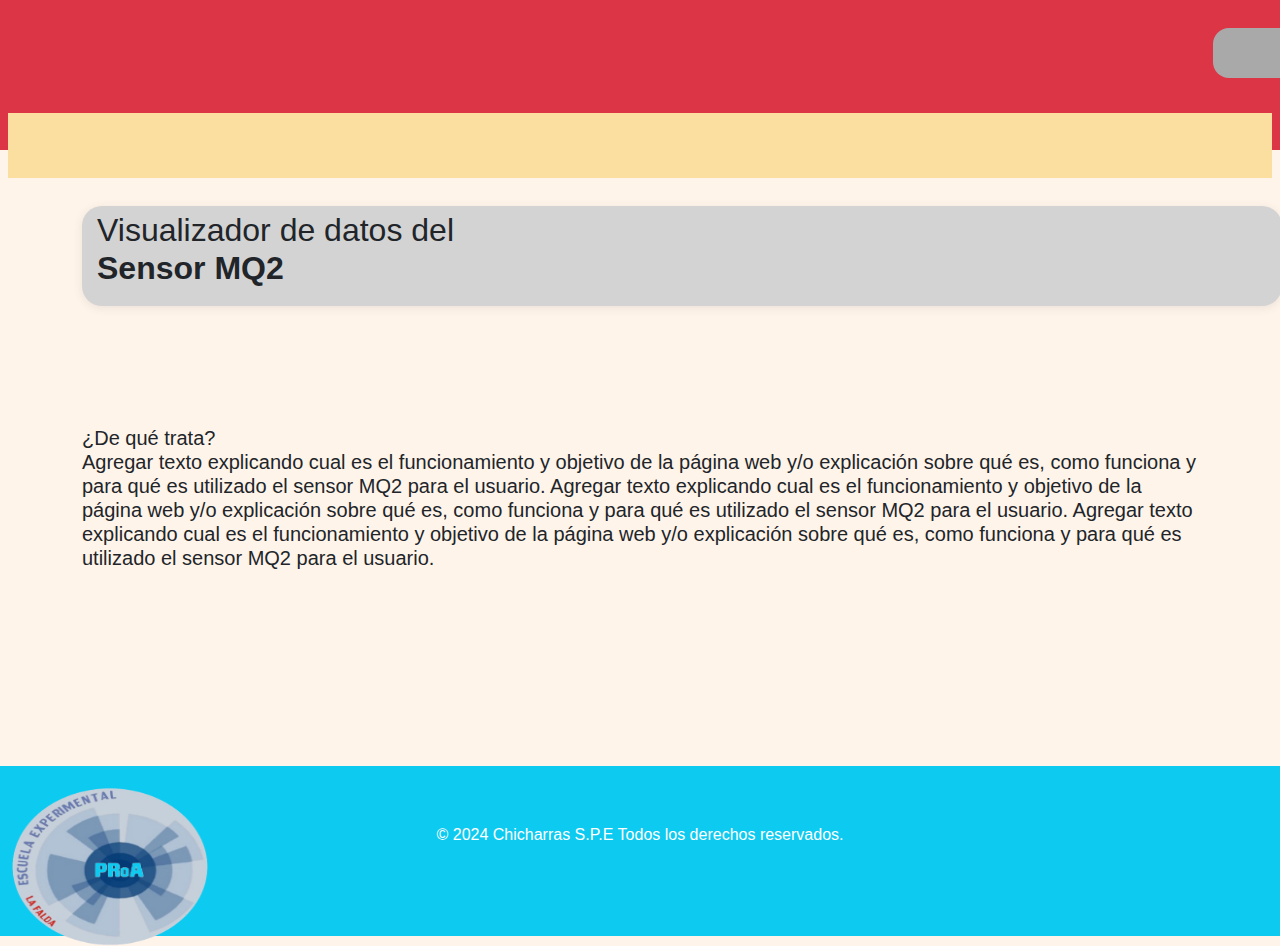
==== Interfaz Nro 1/Index.html @ 74d47890 "Links nav" ====
<!DOCTYPE html>
<html lang="es">
<head>
    <meta charset="UTF-8">
    <meta http-equiv="X-UA-Compatible" content="IE=edge">
    <meta name="viewport" content="width=device-width, initial-scale=1.0">
    <title>Home</title>
    <link rel="stylesheet" href="footerstyle.css">
    <link rel="stylesheet" href="headerstyle.css">
    <link href="https://cdn.jsdelivr.net/npm/bootstrap@5.5.0/dist/css/bootstrap.min.css" rel="stylesheet">
    <link rel="stylesheet" href="stylesindex.css">
</head>
<body>
    <header class="bg-danger text-white text-center p-2" >
        <nav>
            <ul class="Link">
                <li><a class="nav-link" href="Index.html">Home</a></li>
                <li><a class="nav-link" href="interfaz01.html" >Conexión con MQ2</a></li>
            </ul>
        </nav>
        <div class="RectAma"></div>
    </header>

    <main class="container mt-3">

        <div id="Visualizador">
            <h2> Visualizador de datos del <br>
                <strong>Sensor MQ2</strong> 
            </h2>
        </div>

        <h3 id="Explain">
            ¿De qué trata? <br> Agregar texto explicando cual es el funcionamiento y objetivo de la página web y/o
            explicación sobre qué es, como funciona y para qué es utilizado el sensor MQ2 para el usuario.
            Agregar texto explicando cual es el funcionamiento y objetivo de la página web y/o
            explicación sobre qué es, como funciona y para qué es utilizado el sensor MQ2 para el usuario.
            Agregar texto explicando cual es el funcionamiento y objetivo de la página web y/o
            explicación sobre qué es, como funciona y para qué es utilizado el sensor MQ2 para el usuario.
        </h3>

    </main>

    <footer class="bg-info text-white text-center p-3 mt-auto" >
        <img src="img/Diseño_sin_título-removebg-preview.png" alt="Logo ProA La Falda" class="LogoProa">
        <p class="Autores" >&copy; 2024 Chicharras S.P.E Todos los derechos reservados.</p>
    </footer>

    <script src="script.js"></script>
    
    <script>
        document.addEventListener("DOMContentLoaded", () => {
            const links = document.querySelectorAll('.nav-link');
            const currentPage = window.location.pathname.split('/').pop() || '';
        
            links.forEach(link => {
                if (link.getAttribute('href') === currentPage) {
                    link.classList.add('active'); // Añade la clase 'active'
                    link.style.backgroundColor = 'darkgray'; // Establece el fondo gris oscuro
                }
        
                link.addEventListener('mouseover', () => {
                    if (!link.classList.contains('active')) {
                        link.style.backgroundColor = 'lightgray'; // Color gris claro al pasar el ratón
                    }
                });
        
                link.addEventListener('mouseout', () => {
                    if (!link.classList.contains('active')) {
                        link.style.backgroundColor = ''; // Restablece el color de fondo
                    }
                });
            });
        });
        </script>
        
        
</body>
</html>
---- Interfaz Nro 1/footerstyle.css ----
footer {
    background: #7EACB5;
    color: #FFF4EA;
    text-align: center;
    padding: 10px 0;
    bottom: 0;
    width: 100%;
    height: 170px;
    
}

.LogoProa {
    position: relative;
    top: 4px;
    right: 530px;
    height: 160px;
    width: 200px;
}

.Autores {
    position: relative;
    top: -120px;
}
---- Interfaz Nro 1/headerstyle.css ----
header {
    background: #C96868;
    color: #FFF4EA;
    padding: 10px 0;
    height: 150px;
    
}

.Link a {
    
    text-decoration: none; /* Sin subrayado */
    transition: background-color 0.3s, color 0.3s; /* Transiciones suaves */
    position: relative;
    left: 950px;
    top: 20px;
    width: 360px;
    font-size: 25px; /* Tamaño en píxeles */
    color: #FFF4EA;
    border-radius: 16px;
}

.Link a:hover {
    background-color: #bcb5b55f; /* Fondo gris al pasar el mouse */
    color: #f5f1f1; /* Color del texto */
}

.Link a.activo {
    background-color: #a5a5a589; /* Fondo gris para el enlace activo */
    color: #f5f1f1; /* Color del texto */
}

.Link a {
    padding: 5px 10px; /* Espaciado alrededor del texto */
}

.RectAma {
    background-color: #FADFA1;
    height: 65px;
    width: 100%;
    position: relative;
    top: 55px;
}

/* Ajustes específicos para Bootstrap */
.nav-link {
    font-size: 16px; /* Ajuste de tamaño de letra para enlaces de navegación */
}

.nav-link:hover {
    background-color: #f3ddaa; /* Fondo al pasar el mouse */
}

.nav-link.active {
    background-color: #d3d3d370; /* Fondo para el enlace activo */
    color: #f5f1f1;
}

nav ul {
    list-style: none;
    padding: 0;
    margin: 0; /* Remover márgenes predeterminados */
}

nav ul li {
    display: inline-block; /* Cambio a inline-block para mejor control con Bootstrap */
    margin: 0 15px;
}

nav ul li a {
    color: #fff;
    text-decoration: none;
}
---- Interfaz Nro 1/stylesindex.css ----
body {
    font-family: Arial, sans-serif;
    margin: 0;
    padding: 0;
    line-height: 1.6;
    background-color: #FFF4EA;
}


main {
    padding: 20px;
}

section {
    margin-bottom: 20px;
}

.container.mt-3{
    height: 600px; /* Altura fija de 500px */
}

#Visualizador {
    background-color: #d3d3d3;
    padding: 5px;
    padding-left: 15px;
    border-radius: 20px;
    box-shadow: 0 2px 10px rgba(66, 66, 66, 0.1);
    margin: 20px 0; /* Espacio antes y después del mensaje */
    height: 100px;
    width: 1200px;
}

#Explain {
    position: relative;
    top: 100px;
    font-size: 20px; /* Tamaño en píxeles */

}
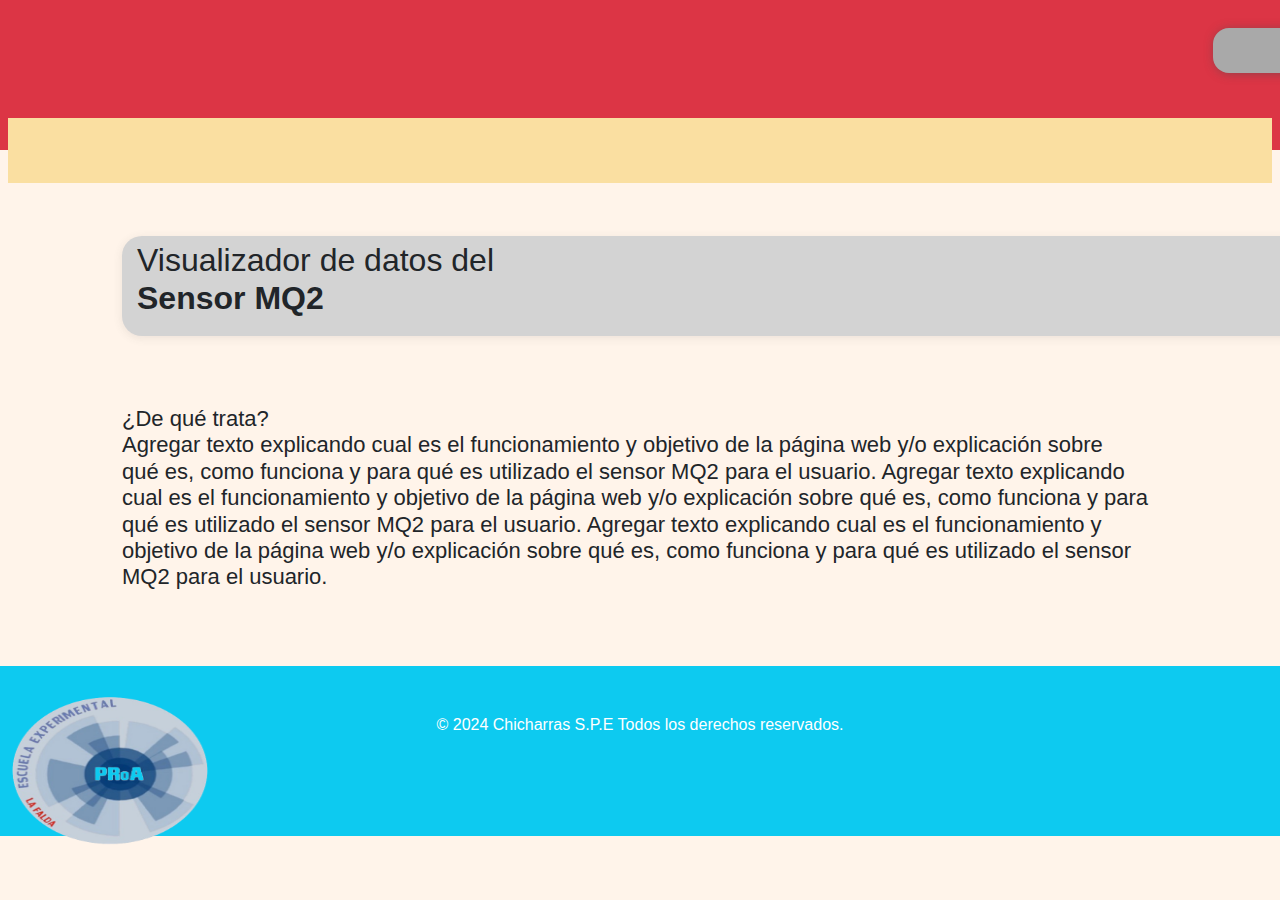
==== commit 85a6fd70: "Pagina Casi finalizada" ====
--- a/Interfaz Nro 1/Index.html
+++ b/Interfaz Nro 1/Index.html
@@ -8,7 +8,7 @@
     <link rel="stylesheet" href="footerstyle.css">
     <link rel="stylesheet" href="headerstyle.css">
     <link href="https://cdn.jsdelivr.net/npm/bootstrap@5.5.0/dist/css/bootstrap.min.css" rel="stylesheet">
-    <link rel="stylesheet" href="stylesindex.css">
+    <link rel="stylesheet" href="style.css">
 </head>
 <body>
     <header class="bg-danger text-white text-center p-2" >
@@ -31,11 +31,11 @@
 
         <h3 id="Explain">
             ¿De qué trata? <br> Agregar texto explicando cual es el funcionamiento y objetivo de la página web y/o
-            explicación sobre qué es, como funciona y para qué es utilizado el sensor MQ2 para el usuario.
-            Agregar texto explicando cual es el funcionamiento y objetivo de la página web y/o
-            explicación sobre qué es, como funciona y para qué es utilizado el sensor MQ2 para el usuario.
-            Agregar texto explicando cual es el funcionamiento y objetivo de la página web y/o
-            explicación sobre qué es, como funciona y para qué es utilizado el sensor MQ2 para el usuario.
+            explicación sobre <br> qué es, como funciona y para qué es utilizado el sensor MQ2 para el usuario.
+            Agregar texto explicando <br> cual es el funcionamiento y objetivo de la página web y/o
+            explicación sobre qué es, como funciona y para <br> qué es utilizado el sensor MQ2 para el usuario.
+            Agregar texto explicando cual es el funcionamiento y <br> objetivo de la página web y/o
+            explicación sobre qué es, como funciona y para qué es utilizado el sensor <br> MQ2 para el usuario.
         </h3>
 
     </main>
--- a/Interfaz Nro 1/footerstyle.css
+++ b/Interfaz Nro 1/footerstyle.css
@@ -11,9 +11,9 @@
 
 .LogoProa {
     position: relative;
-    top: 4px;
+    top: 13px;
     right: 530px;
-    height: 160px;
+    height: 150px;
     width: 200px;
 }
 
--- a/Interfaz Nro 1/headerstyle.css
+++ b/Interfaz Nro 1/headerstyle.css
@@ -14,18 +14,24 @@
     left: 950px;
     top: 20px;
     width: 360px;
-    font-size: 25px; /* Tamaño en píxeles */
+    font-size: 22px; /* Tamaño en píxeles */
     color: #FFF4EA;
     border-radius: 16px;
+    box-shadow: 1px 1px 10px rgba(77, 76, 76, 0.5);
+    background-color: transparent; /* Fondo transparente */
+    color:#f5f1f1; /* Color del texto */
+    text-decoration: none; /* Quitar subrayado si lo deseas */
+    
+    
 }
 
 .Link a:hover {
-    background-color: #bcb5b55f; /* Fondo gris al pasar el mouse */
+    background-color: #68606053; /* Fondo gris al pasar el mouse */
     color: #f5f1f1; /* Color del texto */
 }
 
 .Link a.activo {
-    background-color: #a5a5a589; /* Fondo gris para el enlace activo */
+    background-color: #9c8f8f59; /* Fondo gris para el enlace activo */
     color: #f5f1f1; /* Color del texto */
 }
 
@@ -38,7 +44,7 @@
     height: 65px;
     width: 100%;
     position: relative;
-    top: 55px;
+    top: 65px;
 }
 
 /* Ajustes específicos para Bootstrap */
@@ -51,7 +57,7 @@
 }
 
 .nav-link.active {
-    background-color: #d3d3d370; /* Fondo para el enlace activo */
+    background-color: #d3d3d325; /* Fondo para el enlace activo */
     color: #f5f1f1;
 }
 
--- a/Interfaz Nro 1/style.css
+++ b/Interfaz Nro 1/style.css
@@ -0,0 +1,47 @@
+body {
+    font-family: Arial, sans-serif;
+    margin: 0;
+    padding: 0;
+    line-height: 1.6;
+    background-color: #FFF4EA;
+}
+
+
+main {
+    padding: 20px;
+}
+
+section {
+    margin-bottom: 20px;
+}
+
+.container.mt-3{
+    height: 500px; /* Altura fija de 500px */
+}
+
+#Visualizador {
+    background-color: #d3d3d3;
+    padding: 5px;
+    padding-left: 15px;
+    border-radius: 20px;
+    box-shadow: 0 2px 10px rgba(66, 66, 66, 0.1);
+    margin: 20px 0; /* Espacio antes y después del mensaje */
+    height: 100px;
+    width: 1200px;
+    position: relative;
+    top: 30px;
+    left:40px;
+}
+
+#Explain {
+    position: relative;
+    top: 80px;
+    font-size: 22px; /* Tamaño en píxeles */
+    left: 40px;
+}
+
+
+
+
+
+
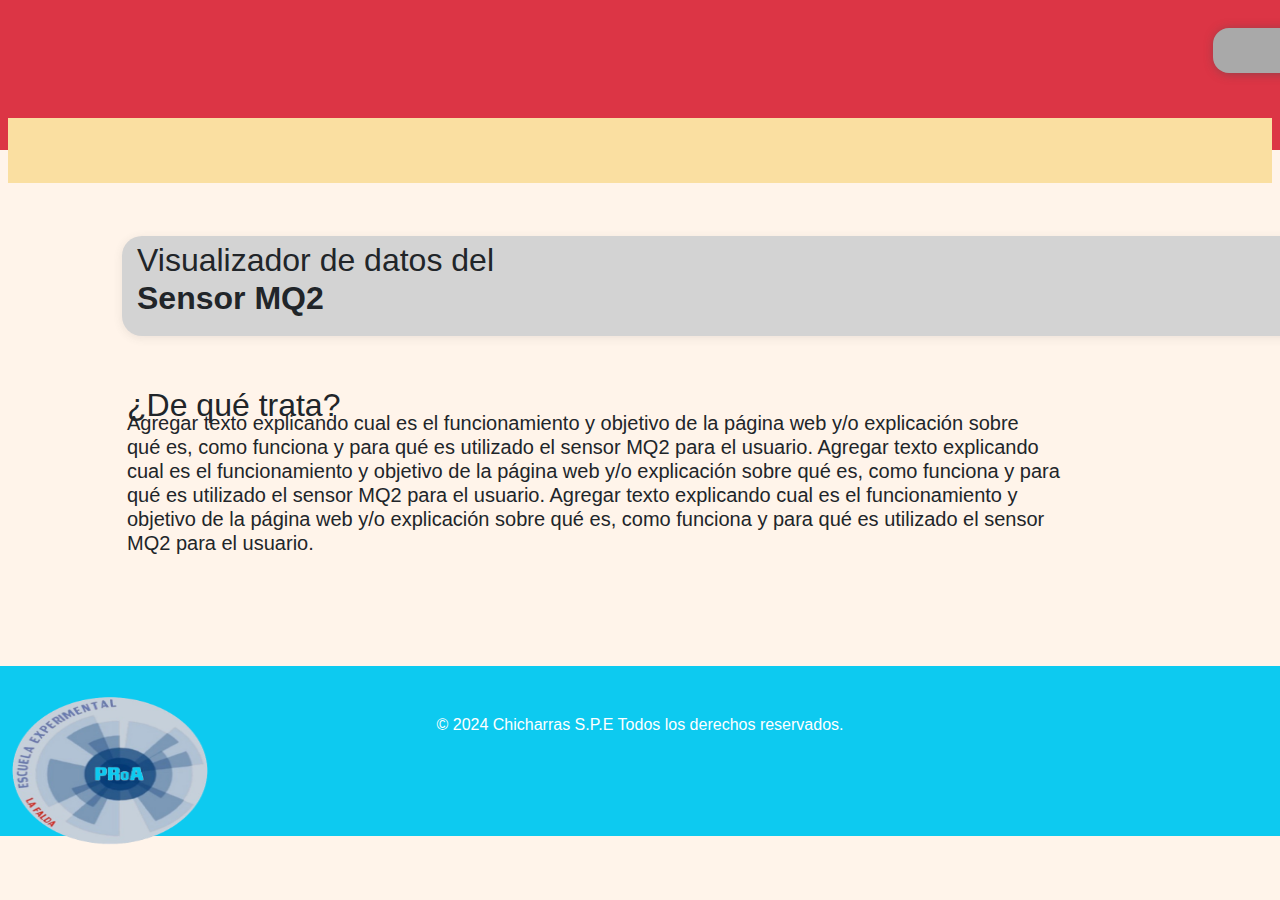
==== commit 29620f4f: "texto" ====
--- a/Interfaz Nro 1/Index.html
+++ b/Interfaz Nro 1/Index.html
@@ -29,8 +29,9 @@
             </h2>
         </div>
 
+        <h2 id="Dtrata">¿De qué trata?</h2>
         <h3 id="Explain">
-            ¿De qué trata? <br> Agregar texto explicando cual es el funcionamiento y objetivo de la página web y/o
+            <br> Agregar texto explicando cual es el funcionamiento y objetivo de la página web y/o
             explicación sobre <br> qué es, como funciona y para qué es utilizado el sensor MQ2 para el usuario.
             Agregar texto explicando <br> cual es el funcionamiento y objetivo de la página web y/o
             explicación sobre qué es, como funciona y para <br> qué es utilizado el sensor MQ2 para el usuario.
--- a/Interfaz Nro 1/style.css
+++ b/Interfaz Nro 1/style.css
@@ -35,9 +35,15 @@
 
 #Explain {
     position: relative;
-    top: 80px;
-    font-size: 22px; /* Tamaño en píxeles */
-    left: 40px;
+    top: 15px;
+    font-size: 20px; /* Tamaño en píxeles */
+    left: 45px;
+}
+
+#Dtrata {
+    position: relative;
+    top: 60px;
+    left: 45px;
 }
 
 
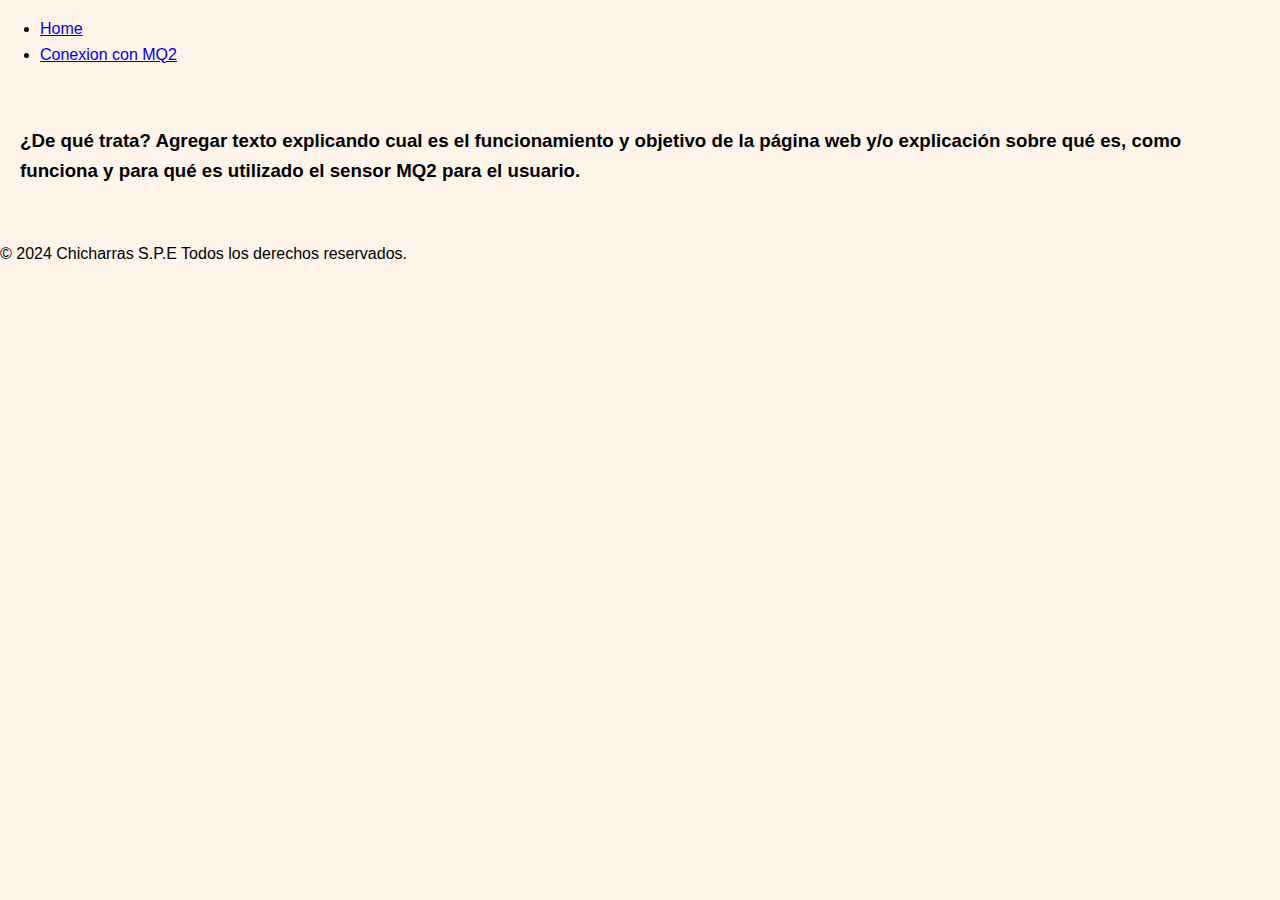
==== commit 218c79ca: "Update Index.html" ====
--- a/Interfaz Nro 1/Index.html
+++ b/Interfaz Nro 1/Index.html
@@ -5,75 +5,30 @@
     <meta http-equiv="X-UA-Compatible" content="IE=edge">
     <meta name="viewport" content="width=device-width, initial-scale=1.0">
     <title>Home</title>
-    <link rel="stylesheet" href="footerstyle.css">
-    <link rel="stylesheet" href="headerstyle.css">
-    <link href="https://cdn.jsdelivr.net/npm/bootstrap@5.5.0/dist/css/bootstrap.min.css" rel="stylesheet">
-    <link rel="stylesheet" href="style.css">
+    <link rel="stylesheet" href="stylesindex.css">
 </head>
 <body>
-    <header class="bg-danger text-white text-center p-2" >
+    <header>
         <nav>
-            <ul class="Link">
-                <li><a class="nav-link" href="Index.html">Home</a></li>
-                <li><a class="nav-link" href="interfaz01.html" >Conexión con MQ2</a></li>
+            <ul id="Links">
+                <li><a href="Index.html">Home</a></li>
+                <li><a href="interfaz01.html">Conexion con MQ2</a></li>
             </ul>
-        </nav>
-        <div class="RectAma"></div>
+        </nav> 
+        <section class="RectAma"></section>
     </header>
 
-    <main class="container mt-3">
-
-        <div id="Visualizador">
-            <h2> Visualizador de datos del <br>
-                <strong>Sensor MQ2</strong> 
-            </h2>
-        </div>
-
-        <h2 id="Dtrata">¿De qué trata?</h2>
-        <h3 id="Explain">
-            <br> Agregar texto explicando cual es el funcionamiento y objetivo de la página web y/o
-            explicación sobre <br> qué es, como funciona y para qué es utilizado el sensor MQ2 para el usuario.
-            Agregar texto explicando <br> cual es el funcionamiento y objetivo de la página web y/o
-            explicación sobre qué es, como funciona y para <br> qué es utilizado el sensor MQ2 para el usuario.
-            Agregar texto explicando cual es el funcionamiento y <br> objetivo de la página web y/o
-            explicación sobre qué es, como funciona y para qué es utilizado el sensor <br> MQ2 para el usuario.
-        </h3>
-
+    <main>
+       
+       <h3>¿De qué trata? Agregar texto explicando cual es el funcionamiento y
+        objetivo de la página web y/o explicación sobre qué es, como
+        funciona y para qué es utilizado el sensor MQ2 para el 
+        usuario. </h3>
     </main>
 
-    <footer class="bg-info text-white text-center p-3 mt-auto" >
-        <img src="img/Diseño_sin_título-removebg-preview.png" alt="Logo ProA La Falda" class="LogoProa">
-        <p class="Autores" >&copy; 2024 Chicharras S.P.E Todos los derechos reservados.</p>
+    <footer>
+        <p>&copy; 2024 Chicharras S.P.E Todos los derechos reservados.</p>
     </footer>
 
-    <script src="script.js"></script>
-    
-    <script>
-        document.addEventListener("DOMContentLoaded", () => {
-            const links = document.querySelectorAll('.nav-link');
-            const currentPage = window.location.pathname.split('/').pop() || '';
-        
-            links.forEach(link => {
-                if (link.getAttribute('href') === currentPage) {
-                    link.classList.add('active'); // Añade la clase 'active'
-                    link.style.backgroundColor = 'darkgray'; // Establece el fondo gris oscuro
-                }
-        
-                link.addEventListener('mouseover', () => {
-                    if (!link.classList.contains('active')) {
-                        link.style.backgroundColor = 'lightgray'; // Color gris claro al pasar el ratón
-                    }
-                });
-        
-                link.addEventListener('mouseout', () => {
-                    if (!link.classList.contains('active')) {
-                        link.style.backgroundColor = ''; // Restablece el color de fondo
-                    }
-                });
-            });
-        });
-        </script>
-        
-        
 </body>
 </html>
--- a/Interfaz Nro 1/stylesindex.css
+++ b/Interfaz Nro 1/stylesindex.css
@@ -0,0 +1,44 @@
+body {
+    font-family: Arial, sans-serif;
+    margin: 0;
+    padding: 0;
+    line-height: 1.6;
+    background-color: #FFF4EA;
+}
+
+
+main {
+    padding: 20px;
+}
+
+section {
+    margin-bottom: 20px;
+}
+
+.container.mt-3{
+    height: 600px; /* Altura fija de 500px */
+}
+
+#Visualizador {
+    background-color: #d3d3d3;
+    padding: 5px;
+    padding-left: 15px;
+    border-radius: 20px;
+    box-shadow: 0 2px 10px rgba(66, 66, 66, 0.1);
+    margin: 20px 0; /* Espacio antes y después del mensaje */
+    height: 100px;
+    width: 1200px;
+}
+
+#Explain {
+    position: relative;
+    top: 100px;
+    font-size: 20px; /* Tamaño en píxeles */
+
+}
+
+
+
+
+
+
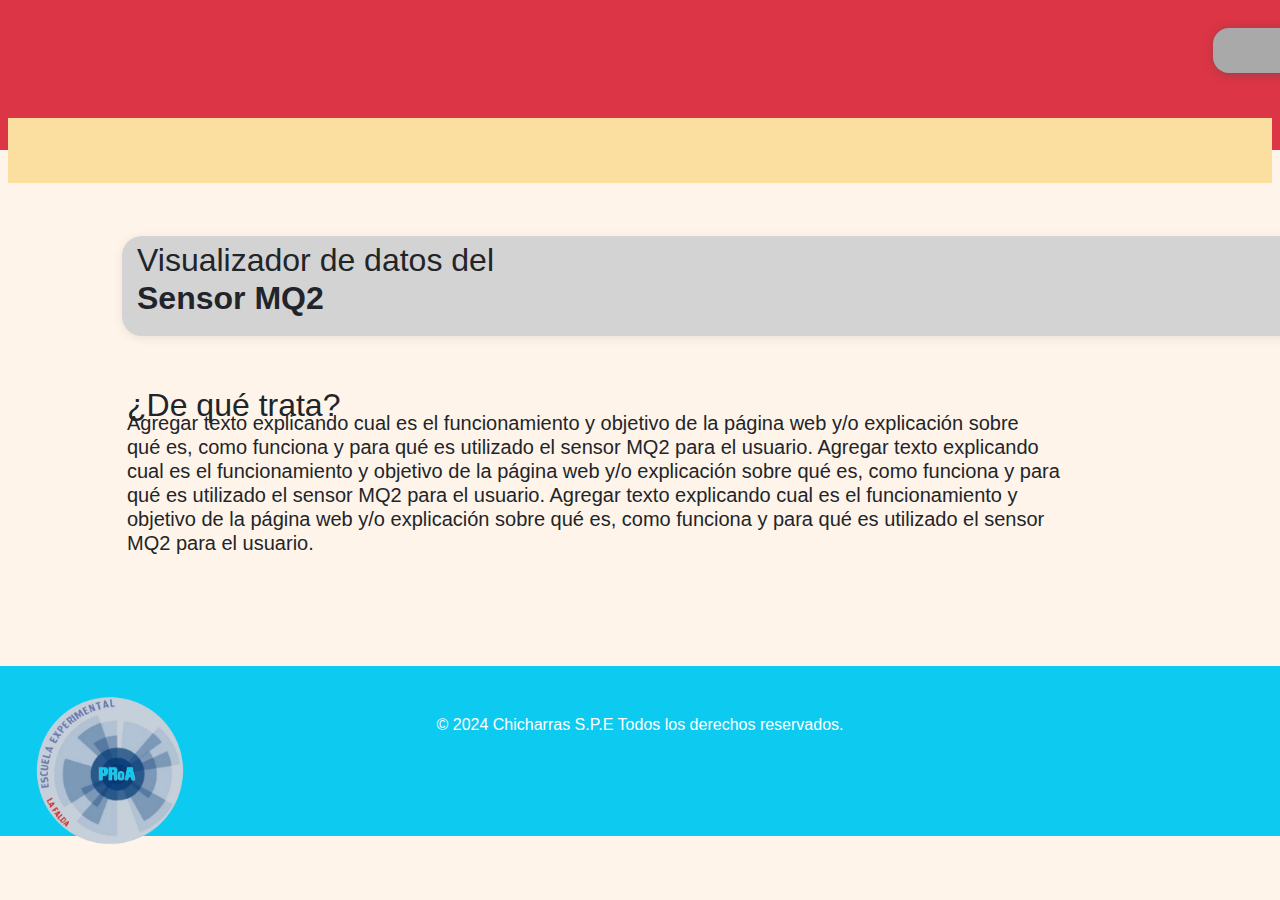
==== commit b852381d: "animacion" ====
--- a/Interfaz Nro 1/Index.html
+++ b/Interfaz Nro 1/Index.html
@@ -5,30 +5,75 @@
     <meta http-equiv="X-UA-Compatible" content="IE=edge">
     <meta name="viewport" content="width=device-width, initial-scale=1.0">
     <title>Home</title>
-    <link rel="stylesheet" href="stylesindex.css">
+    <link rel="stylesheet" href="footerstyle.css">
+    <link rel="stylesheet" href="headerstyle.css">
+    <link href="https://cdn.jsdelivr.net/npm/bootstrap@5.5.0/dist/css/bootstrap.min.css" rel="stylesheet">
+    <link rel="stylesheet" href="style.css">
 </head>
 <body>
-    <header>
+    <header class="bg-danger text-white text-center p-2" >
         <nav>
-            <ul id="Links">
-                <li><a href="Index.html">Home</a></li>
-                <li><a href="interfaz01.html">Conexion con MQ2</a></li>
+            <ul class="Link">
+                <li><a class="nav-link" href="Index.html">Home</a></li>
+                <li><a class="nav-link" href="interfaz01.html" >Conexión con MQ2</a></li>
             </ul>
-        </nav> 
-        <section class="RectAma"></section>
+        </nav>
+        <div class="RectAma"></div>
     </header>
 
-    <main>
-       
-       <h3>¿De qué trata? Agregar texto explicando cual es el funcionamiento y
-        objetivo de la página web y/o explicación sobre qué es, como
-        funciona y para qué es utilizado el sensor MQ2 para el 
-        usuario. </h3>
+    <main class="container mt-3">
+
+        <div id="Visualizador">
+            <h2> Visualizador de datos del <br>
+                <strong>Sensor MQ2</strong> 
+            </h2>
+        </div>
+
+        <h2 id="Dtrata">¿De qué trata?</h2>
+        <h3 id="Explain">
+            <br> Agregar texto explicando cual es el funcionamiento y objetivo de la página web y/o
+            explicación sobre <br> qué es, como funciona y para qué es utilizado el sensor MQ2 para el usuario.
+            Agregar texto explicando <br> cual es el funcionamiento y objetivo de la página web y/o
+            explicación sobre qué es, como funciona y para <br> qué es utilizado el sensor MQ2 para el usuario.
+            Agregar texto explicando cual es el funcionamiento y <br> objetivo de la página web y/o
+            explicación sobre qué es, como funciona y para qué es utilizado el sensor <br> MQ2 para el usuario.
+        </h3>
+
     </main>
 
-    <footer>
-        <p>&copy; 2024 Chicharras S.P.E Todos los derechos reservados.</p>
+    <footer class="bg-info text-white text-center p-3 mt-auto" >
+        <img src="img/LogoProA.png" alt="Logo ProA La Falda" class="LogoProa">
+        <p class="Autores" >&copy; 2024 Chicharras S.P.E Todos los derechos reservados.</p>
     </footer>
 
+    <script src="script.js"></script>
+    
+    <script>
+        document.addEventListener("DOMContentLoaded", () => {
+            const links = document.querySelectorAll('.nav-link');
+            const currentPage = window.location.pathname.split('/').pop() || '';
+        
+            links.forEach(link => {
+                if (link.getAttribute('href') === currentPage) {
+                    link.classList.add('active'); // Añade la clase 'active'
+                    link.style.backgroundColor = 'darkgray'; // Establece el fondo gris oscuro
+                }
+        
+                link.addEventListener('mouseover', () => {
+                    if (!link.classList.contains('active')) {
+                        link.style.backgroundColor = 'lightgray'; // Color gris claro al pasar el ratón
+                    }
+                });
+        
+                link.addEventListener('mouseout', () => {
+                    if (!link.classList.contains('active')) {
+                        link.style.backgroundColor = ''; // Restablece el color de fondo
+                    }
+                });
+            });
+        });
+        </script>
+        
+        
 </body>
 </html>
--- a/Interfaz Nro 1/footerstyle.css
+++ b/Interfaz Nro 1/footerstyle.css
@@ -0,0 +1,24 @@
+footer {
+    background: #7EACB5;
+    color: #FFF4EA;
+    text-align: center;
+    padding: 10px 0;
+    bottom: 0;
+    width: 100%;
+    height: 170px;
+    
+}
+
+.LogoProa {
+    position: relative;
+    top: 13px;
+    right: 530px;
+    height: 150px;
+    width: 150px;
+}
+
+.Autores {
+    position: relative;
+    top: -120px;
+}
+
--- a/Interfaz Nro 1/headerstyle.css
+++ b/Interfaz Nro 1/headerstyle.css
@@ -0,0 +1,78 @@
+header {
+    background: #C96868;
+    color: #FFF4EA;
+    padding: 10px 0;
+    height: 150px;
+    
+}
+
+.Link a {
+    
+    text-decoration: none; /* Sin subrayado */
+    transition: background-color 0.3s, color 0.3s; /* Transiciones suaves */
+    position: relative;
+    left: 950px;
+    top: 20px;
+    width: 360px;
+    font-size: 22px; /* Tamaño en píxeles */
+    color: #FFF4EA;
+    border-radius: 16px;
+    box-shadow: 1px 1px 10px rgba(77, 76, 76, 0.5);
+    background-color: transparent; /* Fondo transparente */
+    color:#f5f1f1; /* Color del texto */
+    text-decoration: none; /* Quitar subrayado si lo deseas */
+    
+    
+}
+
+.Link a:hover {
+    background-color: #68606053; /* Fondo gris al pasar el mouse */
+    color: #f5f1f1; /* Color del texto */
+}
+
+.Link a.activo {
+    background-color: #9c8f8f59; /* Fondo gris para el enlace activo */
+    color: #f5f1f1; /* Color del texto */
+}
+
+.Link a {
+    padding: 5px 10px; /* Espaciado alrededor del texto */
+}
+
+.RectAma {
+    background-color: #FADFA1;
+    height: 65px;
+    width: 100%;
+    position: relative;
+    top: 65px;
+}
+
+/* Ajustes específicos para Bootstrap */
+.nav-link {
+    font-size: 16px; /* Ajuste de tamaño de letra para enlaces de navegación */
+}
+
+.nav-link:hover {
+    background-color: #f3ddaa; /* Fondo al pasar el mouse */
+}
+
+.nav-link.active {
+    background-color: #d3d3d325; /* Fondo para el enlace activo */
+    color: #f5f1f1;
+}
+
+nav ul {
+    list-style: none;
+    padding: 0;
+    margin: 0; /* Remover márgenes predeterminados */
+}
+
+nav ul li {
+    display: inline-block; /* Cambio a inline-block para mejor control con Bootstrap */
+    margin: 0 15px;
+}
+
+nav ul li a {
+    color: #fff;
+    text-decoration: none;
+}
--- a/Interfaz Nro 1/style.css
+++ b/Interfaz Nro 1/style.css
@@ -0,0 +1,54 @@
+body {
+    font-family: Arial, sans-serif;
+    margin: 0;
+    padding: 0;
+    line-height: 1.6;
+    background-color: #FFF4EA;
+    overflow-x: hidden;
+}
+
+
+main {
+    padding: 20px;
+}
+
+section {
+    margin-bottom: 20px;
+}
+
+.container.mt-3{
+    height: 500px; /* Altura fija de 500px */
+}
+
+#Visualizador {
+    background-color: #d3d3d3;
+    padding: 5px;
+    padding-left: 15px;
+    border-radius: 20px;
+    box-shadow: 0 2px 10px rgba(66, 66, 66, 0.1);
+    margin: 20px 0; /* Espacio antes y después del mensaje */
+    height: 100px;
+    width: 1200px;
+    position: relative;
+    top: 30px;
+    left:40px;
+}
+
+#Explain {
+    position: relative;
+    top: 15px;
+    font-size: 20px; /* Tamaño en píxeles */
+    left: 45px;
+}
+
+#Dtrata {
+    position: relative;
+    top: 60px;
+    left: 45px;
+}
+
+
+
+
+
+
